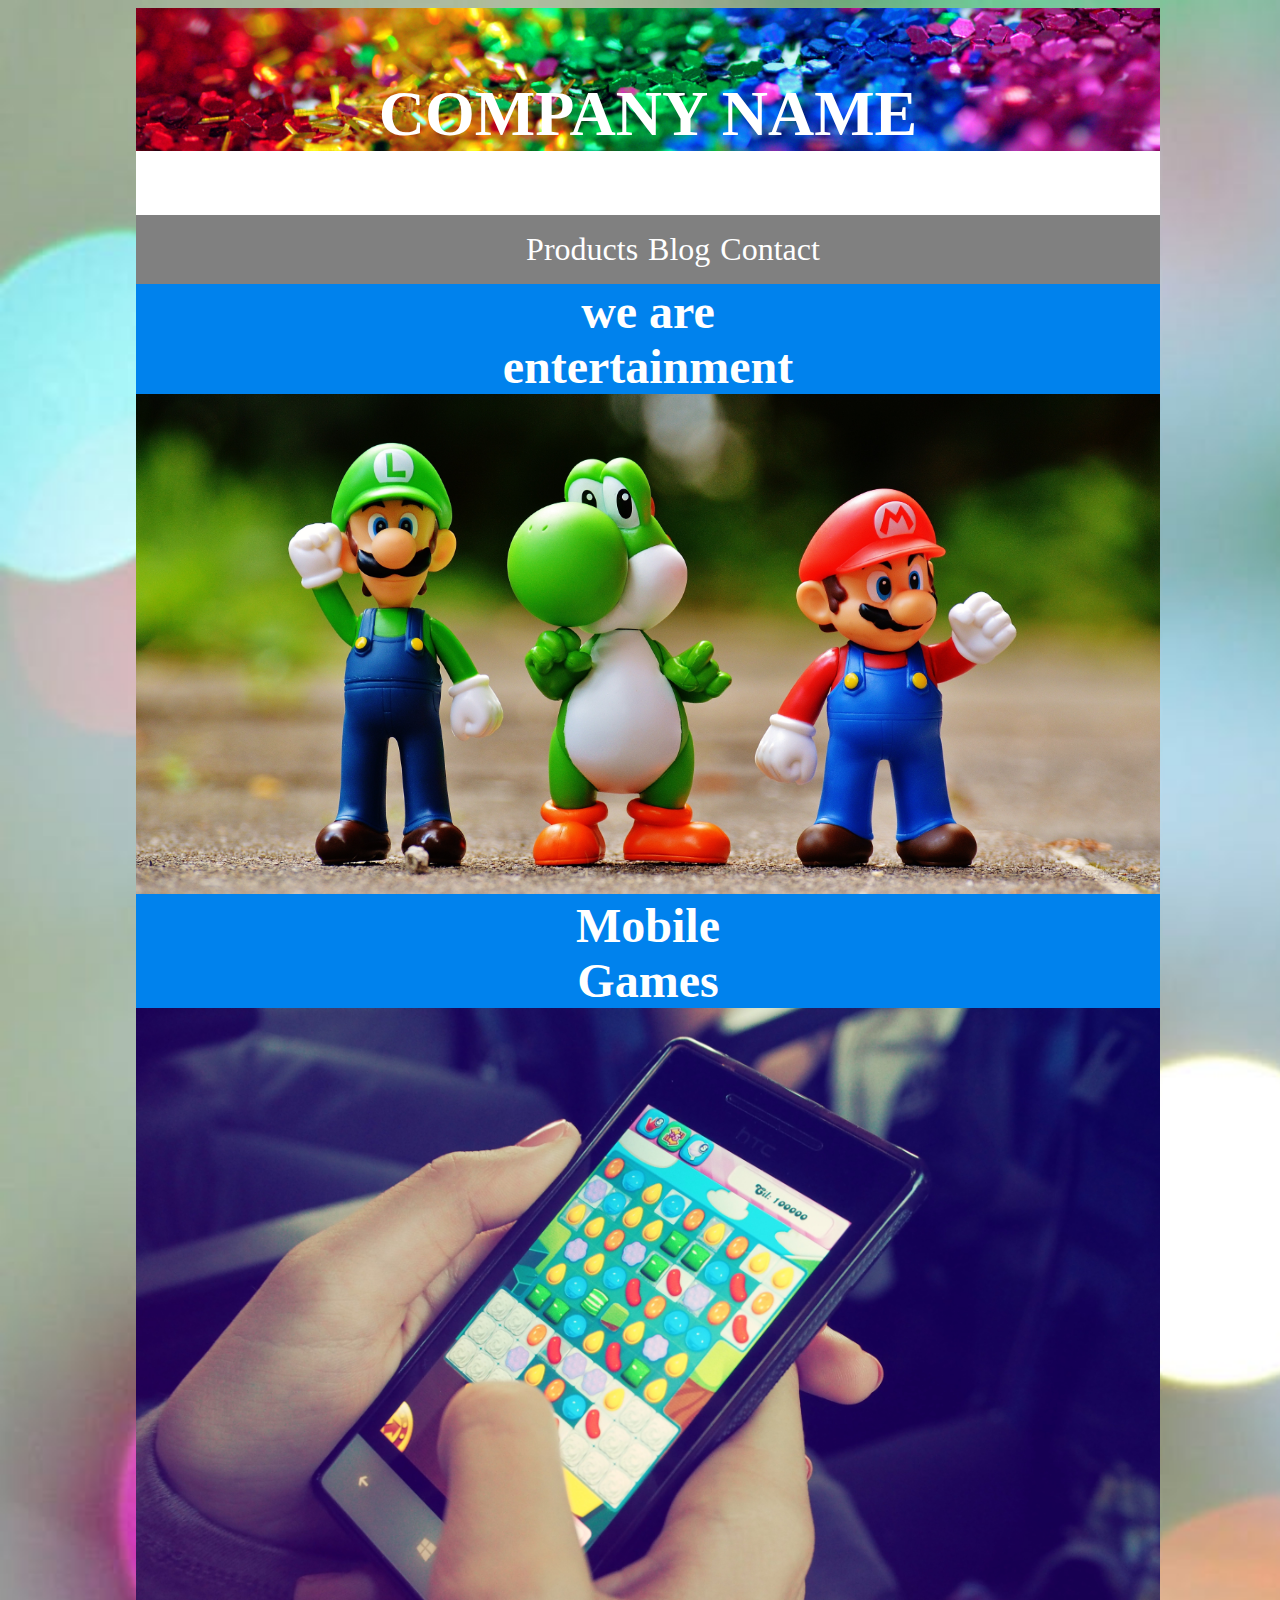
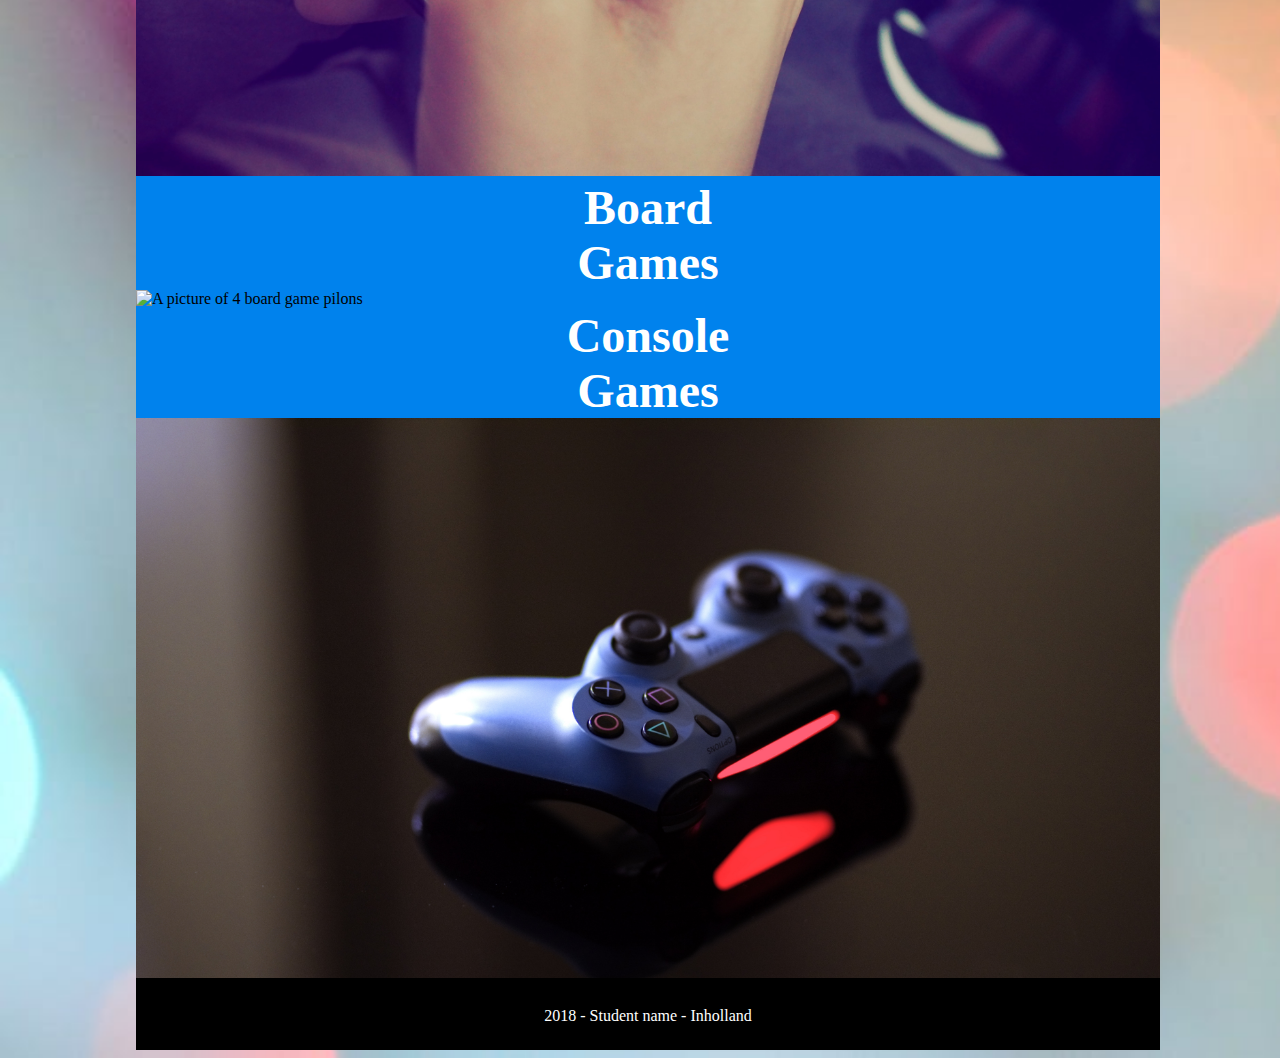
==== Webmarkup assessment 1819/assets/index.html @ 9a2469db "Stupid program doesn't work" ====
<!DOCTYPE html>
<html>
  <head>
    <link rel="stylesheet" type="text/css" href="style.css">
    <meta name="viewport" content="width=device-width, intital-scale=1.0">
    <meta charset="utf-8">
  </head>

<body>
  <main>
  <!-- Start of header -->
    <header>
      <h3 id="header_text">COMPANY NAME</h3>
    </header>

  <!-- Start of nav -->
    <nav>
      <label id="hamburger_menu" for="toggle">&#9776;</label>
      <input type="checkbox" id="toggle">
      </ul>

        <ul id="main_nav_group">
            <li><a href="product.html">Products</a></li>
            <li><a href="#">Blog</a></li>
            <li><a href="Contact.html">Contact</a></li>
        </ul>
    </nav>

<!--Start of page -->
  <article>
      <section class="Blue_section1">
          <h3 class="H3_special">we are</h3>
          <h3 class="H3_special">entertainment</h3>
      </section>

      <section class="img_section_1">
        <img src="img/product3.jpg">
      </section>

      <section class="Blue_section2">
          <h3 class="H3_special">Mobile</h3>
          <h3 class="H3_special">Games</h3>
      </section>

      <section class="img_section_1">
        <img src="img/product8.jpg" alt="A picture of a phone with a mobile game on it." title="Phone with mobile game">
      </section>

      <section class="Blue_section2">
          <h3 class="H3_special">Board</h3>
          <h3 class="H3_special">Games</h3>
      </section>

      <section class="img_section_1">
        <img src="img/product6.jpg" alt="A picture of 4 board game pilons" title="4 board game pilons">
      </section>

      <section class="Blue_section2">
          <h3 class="H3_special">Console</h3>
          <h3 class="H3_special">Games</h3>
      </section>

      <section class="img_section_2">
        <img src="img/product9.jpg" alt="A picture of a game controller" title="Game controller">
      </section>
  </article>
    <footer>
      <p id="Footer_text">2018 - Student name - Inholland</p>
    </footer>
    </main>
</body>

</html>
---- Webmarkup assessment 1819/assets/style.css ----
header {
  /*Set header img */
  background-image: url(img/companylogoBG.jpg);
  background-repeat: no-repeat;
  background-size: 100%;
  background-position: 0% 80%;

  /* set width*/
  width: 100%;
  height: 100%;

    /*padding + alignment*/
  padding-top: 0.5%;
  margin: 0;
  text-align: center;
  vertical-align: middle;
}

article{
  margin: 0;
  padding: 0;
}

section{
  margin: 0;
  padding: 0;
}

fieldset{
  margin : 20px;
  padding: 8px;
}

footer{
  color: white;
  background-color: black;

  width: 100%;
  height: auto;

  padding-top: 2px;
  padding-bottom: 2px;

  margin: 0;
}

  /*header text "Company name" */
#header_text{
  color: white;
  font-size: 4em
}

#FormPage_body{
  background-color: #f5f5f5f5;
}

#Submit_button{
  background-color: #0082ed;
  color: #FFFFFF;
  margin-left: 20px;
  margin-bottom: 30px;
  padding: 7px;
  width: 96%;
  height: auto;
  font-size: 1.5em;
}

.Form_label{
  display: block;
}

/* Media query for Desktop navigation*/
@media only screen and (min-width: 960px)
{
  body{
    background-image: url(img/background.jpeg);
    background-repeat: no-repeat;
    background-size: cover;
    width: 100%;
  }

  main{
    background-color: white;
    width: 80%;
    margin-left: 10%;
  }

  /*nav bar */
nav{
  background-color: grey;
  padding: 0;
  margin: 0;
  overflow: hidden;
}

#hamburger_menu{
float: right;
font-size: 2em;
margin-right: 20px;
display: none;
}

#main_nav_group{
    display: flex;
    justify-content: center;
}

#main_nav_group li{
  list-style-type: none;
  margin-left: 10px;
}

#main_nav_group a{
  clear: right;
  text-decoration: none;
  color: white;
  font-size: 2em;
}

#toggle{
  display: none;
}


  /*Contact form */
#FormPage_content{
  margin: 0;
  padding-top: 40px;
  padding-left: 10px;
  padding-right: 10px;
  background-color: #f5f5f5f5;
}

.Form_heading{
  display: block;
  color: #727272;
  font-size: 2em;
}

.img_section_1{
  width: 100%;
  margin: 0;
  padding: 0;
  background-color: #0082ed;
}

.img_section_2{
  width: 100%;
  margin: 0;
  padding: 0;
  background-color: black;
}

.Blue_section_product{
  background-color: #0082ed;
  text-align: center;
  margin: 0;
  padding: 20px;
}
}

/* Media query for tablet or mobile navigation*/
@media only screen and (max-width: 960px){

  body{
    background-color: white;
    width: 100%;
    margin: 0;
    padding: 0;
  }

  main{
    background-color: white;
    width: 100%;
  }

  /*nav bar */
nav{
  background-color: grey;
  padding: 0;
  margin: 5px;
  overflow: hidden;
}

      #hamburger_menu{
      float: left;
      font-size: 2em;
      margin-left: 20px;
      display: none;
      display: block;
      cursor: pointer;
    }

    #main_nav_group{
      text-align: center;
      width: 100%;
      display: none;
      text-decoration: none;
      list-style-type: none;
    }

    #main_nav_group a{
      display: block;
      clear: right;
      text-decoration: none;
      color: white;
      font-size: 2em;
    }

    #toggle{
      display: none;
    }

    #toggle:checked + #main_nav_group{
      display: block;
    }

    .Form_heading{
      display: none;
    }

    /*Mobile margins homepage sections */
    .Blue_section2{
      display: none;
    }

    /*Img sections home page*/

    .img_section_1{
      width: 100%;
      margin: 5px;;
      padding: 0;
      background-color: white;
    }

    .img_section_2{
      width: 100%;
      margin: 5px;
      padding: 0;
      background-color: white;
    }
}

  /*Homepage Sections*/
.Blue_section1{
  background-color: #0082ed;
  text-align: center;
  margin: 0;
  padding: 0;
}

.Blue_section2{
  background-color: #0082ed;
  text-align: center;
  margin: 0;
  padding: 0;
}

.Blue_section_contact{
  background-color: #0082ed;
  text-align: center;
  margin: 0;
  padding: 20px;
}

.img_section_1 img{
  width: 100%;
  height: auto;
  margin: 0;
  padding: 0;
}

.img_section_2 img{
  width: 100%;
  height: auto;
  margin: 0;
  padding: 0;
}

.H3_special{
  font-size: 3em;
  color: white;
  margin: 0;
  padding: 0;
}

.Blue_section_product{
  background-color: #0082ed;
  text-align: center;
  margin: 0;
  padding: 20px;
  display: none;
}

/*Product catalog grid start*/
#Product_grid{
  	display: grid;
    grid-template-columns: auto auto auto;
    grid-gap: 20px;
    margin: 0 auto;
}

#grid_item{
    text-align: center;
}

#grid_item img{
  margin: 5px;
	width: 300px;
	height: 230px;
}

#Footer_text{
  text-align: center;
  padding: 7px;
  color: #FFFFFF;
}
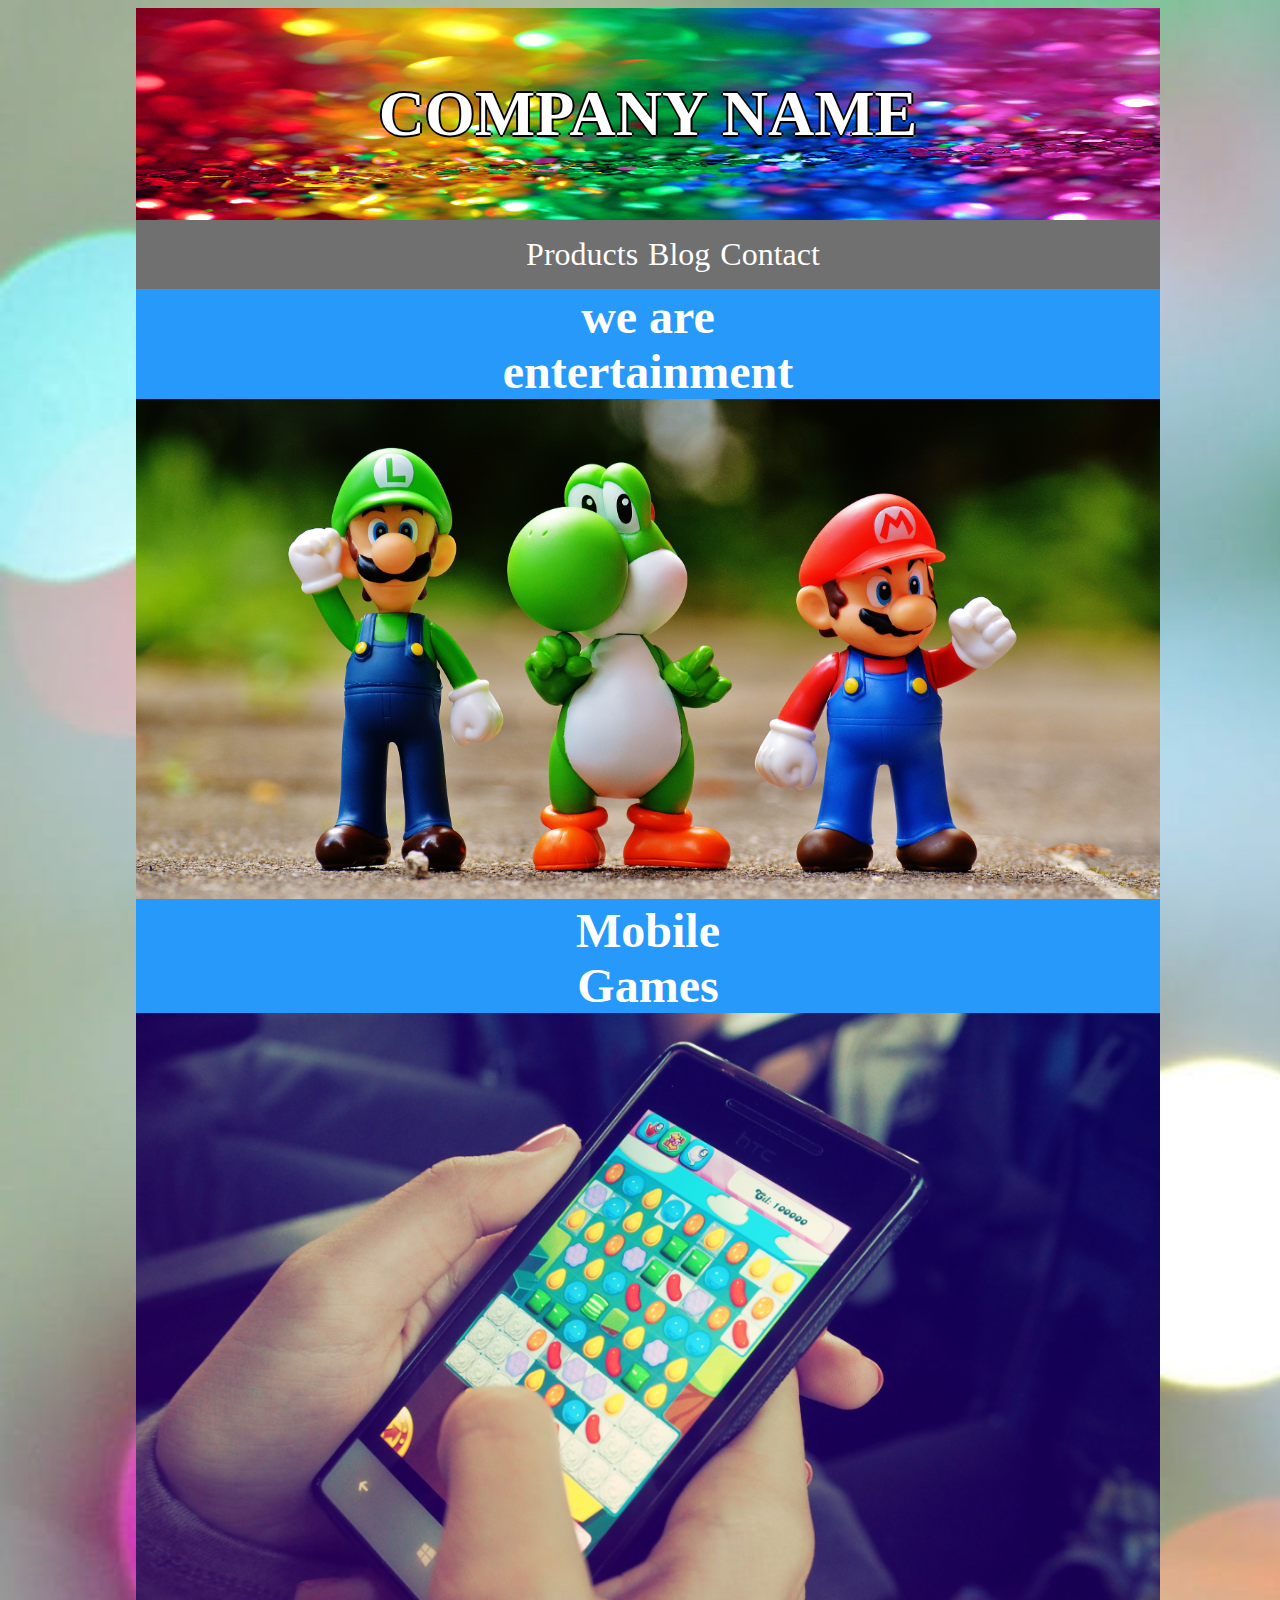
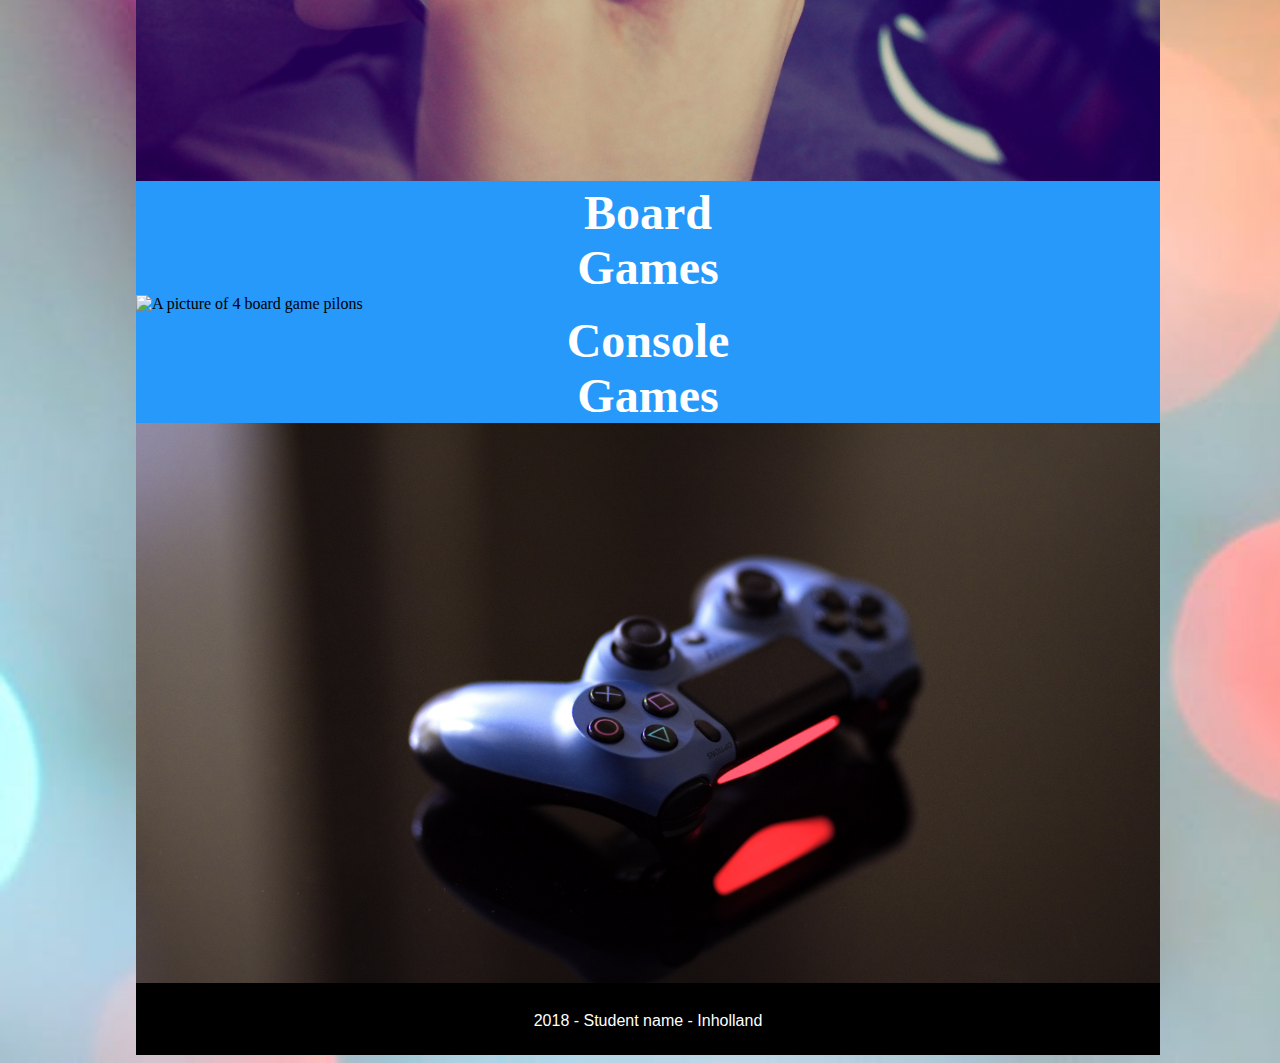
==== commit da9003af: "Commitment 4" ====
--- a/Webmarkup assessment 1819/assets/index.html
+++ b/Webmarkup assessment 1819/assets/index.html
@@ -1,27 +1,27 @@
 <!DOCTYPE html>
-<html>
+<html lang="en">
   <head>
+    <title>Webmarkup - assignment</title>
     <link rel="stylesheet" type="text/css" href="style.css">
     <meta name="viewport" content="width=device-width, intital-scale=1.0">
     <meta charset="utf-8">
   </head>
 
 <body>
-  <main>
-  <!-- Start of header -->
-    <header>
-      <h3 id="header_text">COMPANY NAME</h3>
-    </header>
+  <section id="main">
+    <!-- Start of header -->
+      <header>
+        <h3 id="header_text">COMPANY NAME</h3>
+      </header>
 
   <!-- Start of nav -->
     <nav>
       <label id="hamburger_menu" for="toggle">&#9776;</label>
       <input type="checkbox" id="toggle">
-      </ul>
 
         <ul id="main_nav_group">
             <li><a href="product.html">Products</a></li>
-            <li><a href="#">Blog</a></li>
+            <li><a href="https://www.blogger.com">Blog</a></li>
             <li><a href="Contact.html">Contact</a></li>
         </ul>
     </nav>
@@ -34,7 +34,7 @@
       </section>
 
       <section class="img_section_1">
-        <img src="img/product3.jpg">
+        <img src="img/product3.jpg" alt="a picture of mario and luigi.">
       </section>
 
       <section class="Blue_section2">
@@ -64,10 +64,13 @@
         <img src="img/product9.jpg" alt="A picture of a game controller" title="Game controller">
       </section>
   </article>
+
+  <aside></aside>
+
     <footer>
       <p id="Footer_text">2018 - Student name - Inholland</p>
     </footer>
-    </main>
+  </section>
 </body>
 
 </html>
--- a/Webmarkup assessment 1819/assets/style.css
+++ b/Webmarkup assessment 1819/assets/style.css
@@ -1,8 +1,14 @@
+/*Berlin sans FB font*/
+@font-face {
+    font-family: "Berlin_sans_FB";
+    src: url(font/BRLNSR.ttf) format("truetype");
+}
+
 header {
   /*Set header img */
   background-image: url(img/companylogoBG.jpg);
   background-repeat: no-repeat;
-  background-size: 100%;
+  background-size: 100% 100%;
   background-position: 0% 80%;
 
   /* set width*/
@@ -11,6 +17,7 @@
 
     /*padding + alignment*/
   padding-top: 0.5%;
+  padding-bottom: 0.5%;
   margin: 0;
   text-align: center;
   vertical-align: middle;
@@ -24,6 +31,15 @@
 section{
   margin: 0;
   padding: 0;
+}
+
+/*Set basic font to arial*/
+h1 h2 h3 h4 h5 h6{
+  font-family: arial;
+}
+
+p{
+  font-family: arial;
 }
 
 fieldset{
@@ -31,9 +47,14 @@
   padding: 8px;
 }
 
+aside{
+  display: none;
+}
+
+/*Footer*/
 footer{
-  color: white;
-  background-color: black;
+  color: #FFFFFF;
+  background-color: #000000;
 
   width: 100%;
   height: auto;
@@ -46,16 +67,19 @@
 
   /*header text "Company name" */
 #header_text{
-  color: white;
-  font-size: 4em
-}
+  color: #FFFFFF;
+  font-size: 4em;
+  font-family: "Berlin_sans_FB";
+  text-shadow: -2px 0 black, 0 2px black, 2px 0 black, 0 -2px black;
+}
+
 
 #FormPage_body{
-  background-color: #f5f5f5f5;
+  background-color: #f5f5f5;
 }
 
 #Submit_button{
-  background-color: #0082ed;
+  background-color: #2699FB;
   color: #FFFFFF;
   margin-left: 20px;
   margin-bottom: 30px;
@@ -70,8 +94,7 @@
 }
 
 /* Media query for Desktop navigation*/
-@media only screen and (min-width: 960px)
-{
+@media only screen and (min-width: 960px){
   body{
     background-image: url(img/background.jpeg);
     background-repeat: no-repeat;
@@ -79,185 +102,187 @@
     width: 100%;
   }
 
-  main{
-    background-color: white;
+  #main{
+    background-color: #FFFFFF;
     width: 80%;
     margin-left: 10%;
   }
 
   /*nav bar */
-nav{
-  background-color: grey;
-  padding: 0;
-  margin: 0;
-  overflow: hidden;
-}
-
-#hamburger_menu{
-float: right;
-font-size: 2em;
-margin-right: 20px;
-display: none;
-}
-
-#main_nav_group{
+  nav{
+    background-color: #707070;
+    padding: 0;
+    margin: 0;
+    overflow: hidden;
+  }
+
+  #hamburger_menu{
+    float: right;
+    font-size: 2em;
+    margin-right: 20px;
+    display: none;
+  }
+
+  #main_nav_group{
     display: flex;
     justify-content: center;
-}
-
-#main_nav_group li{
-  list-style-type: none;
-  margin-left: 10px;
-}
-
-#main_nav_group a{
-  clear: right;
-  text-decoration: none;
-  color: white;
-  font-size: 2em;
-}
-
-#toggle{
-  display: none;
-}
-
+  }
+
+  #main_nav_group li{
+    list-style-type: none;
+    margin-left: 10px;
+  }
+
+  #main_nav_group a{
+    clear: right;
+    text-decoration: none;
+    color: #FFFFFF;
+    font-size: 2em;
+  }
+
+  #toggle{
+    display: none;
+  }
 
   /*Contact form */
-#FormPage_content{
-  margin: 0;
-  padding-top: 40px;
-  padding-left: 10px;
-  padding-right: 10px;
-  background-color: #f5f5f5f5;
-}
-
-.Form_heading{
-  display: block;
-  color: #727272;
-  font-size: 2em;
-}
-
-.img_section_1{
-  width: 100%;
-  margin: 0;
-  padding: 0;
-  background-color: #0082ed;
-}
-
-.img_section_2{
-  width: 100%;
-  margin: 0;
-  padding: 0;
-  background-color: black;
-}
-
-.Blue_section_product{
-  background-color: #0082ed;
-  text-align: center;
-  margin: 0;
-  padding: 20px;
-}
+  #FormPage_content{
+    margin: 0;
+    padding-top: 40px;
+    padding-left: 10px;
+    padding-right: 10px;
+    background-color: #f5f5f5;
+  }
+
+  .Form_heading{
+    display: block;
+    color: #444444;
+    font-size: 2em;
+    margin: 0;
+    padding: 0;
+  }
+
+  .img_section_1{
+    width: 100%;
+    margin: 0;
+    padding: 0;
+    background-color: #2699FB;
+  }
+
+  .img_section_2{
+    width: 100%;
+    margin: 0;
+    padding: 0;
+    background-color: #000000;
+  }
+
+  .Blue_section_product{
+    background-color: #2699FB;
+    text-align: center;
+    margin: 0;
+    padding: 20px;
+  }
 }
 
 /* Media query for tablet or mobile navigation*/
 @media only screen and (max-width: 960px){
 
-  body{
-    background-color: white;
-    width: 100%;
-    margin: 0;
-    padding: 0;
-  }
-
-  main{
-    background-color: white;
-    width: 100%;
-  }
-
-  /*nav bar */
-nav{
-  background-color: grey;
-  padding: 0;
-  margin: 5px;
-  overflow: hidden;
-}
-
-      #hamburger_menu{
-      float: left;
-      font-size: 2em;
-      margin-left: 20px;
-      display: none;
+    body{
+      background-color: #FFFFFF;
+      width: 100%;
+      margin: 0;
+      padding: 0;
+    }
+
+    #main{
       display: block;
-      cursor: pointer;
+      background-color: #FFFFFF;
+      width: 100%;
     }
 
-    #main_nav_group{
-      text-align: center;
-      width: 100%;
-      display: none;
-      text-decoration: none;
-      list-style-type: none;
-    }
-
-    #main_nav_group a{
-      display: block;
-      clear: right;
-      text-decoration: none;
-      color: white;
-      font-size: 2em;
-    }
-
-    #toggle{
-      display: none;
-    }
-
-    #toggle:checked + #main_nav_group{
-      display: block;
-    }
-
-    .Form_heading{
-      display: none;
-    }
-
-    /*Mobile margins homepage sections */
-    .Blue_section2{
-      display: none;
-    }
-
-    /*Img sections home page*/
-
-    .img_section_1{
-      width: 100%;
-      margin: 5px;;
-      padding: 0;
-      background-color: white;
-    }
-
-    .img_section_2{
-      width: 100%;
-      margin: 5px;
-      padding: 0;
-      background-color: white;
-    }
+    /*nav bar */
+  nav{
+    background-color: #707070;
+    padding: 0;
+    margin: 5px;
+    overflow: hidden;
+  }
+
+        #hamburger_menu{
+        float: left;
+        font-size: 2em;
+        margin-left: 20px;
+        display: none;
+        display: block;
+        cursor: pointer;
+      }
+
+      #main_nav_group{
+        text-align: center;
+        width: 100%;
+        display: none;
+        text-decoration: none;
+        list-style-type: none;
+      }
+
+      #main_nav_group a{
+        display: block;
+        clear: right;
+        text-decoration: none;
+        color: #FFFFFF;
+        font-size: 2em;
+      }
+
+      #toggle{
+        display: none;
+      }
+
+      #toggle:checked + #main_nav_group{
+        display: block;
+      }
+
+      .Form_heading{
+        display: none;
+      }
+
+      /*Mobile margins homepage sections */
+      .Blue_section2{
+        display: none;
+      }
+
+      /*Img sections home page*/
+
+      .img_section_1{
+        width: 100%;
+        margin: 5px;;
+        padding: 0;
+        background-color: #FFFFFF;
+      }
+
+      .img_section_2{
+        width: 100%;
+        margin: 5px;
+        padding: 0;
+        background-color: #FFFFFF;
+      }
 }
 
   /*Homepage Sections*/
 .Blue_section1{
-  background-color: #0082ed;
+  background-color: #2699FB;
   text-align: center;
   margin: 0;
   padding: 0;
 }
 
 .Blue_section2{
-  background-color: #0082ed;
+  background-color: #2699FB;
   text-align: center;
   margin: 0;
   padding: 0;
 }
 
 .Blue_section_contact{
-  background-color: #0082ed;
+  background-color: #2699FB;
   text-align: center;
   margin: 0;
   padding: 20px;
@@ -279,13 +304,13 @@
 
 .H3_special{
   font-size: 3em;
-  color: white;
+  color: #FFFFFF;
   margin: 0;
   padding: 0;
 }
 
 .Blue_section_product{
-  background-color: #0082ed;
+  background-color: #2699FB;
   text-align: center;
   margin: 0;
   padding: 20px;
@@ -294,7 +319,7 @@
 
 /*Product catalog grid start*/
 #Product_grid{
-  	display: grid;
+  	display: grid grid;
     grid-template-columns: auto auto auto;
     grid-gap: 20px;
     margin: 0 auto;
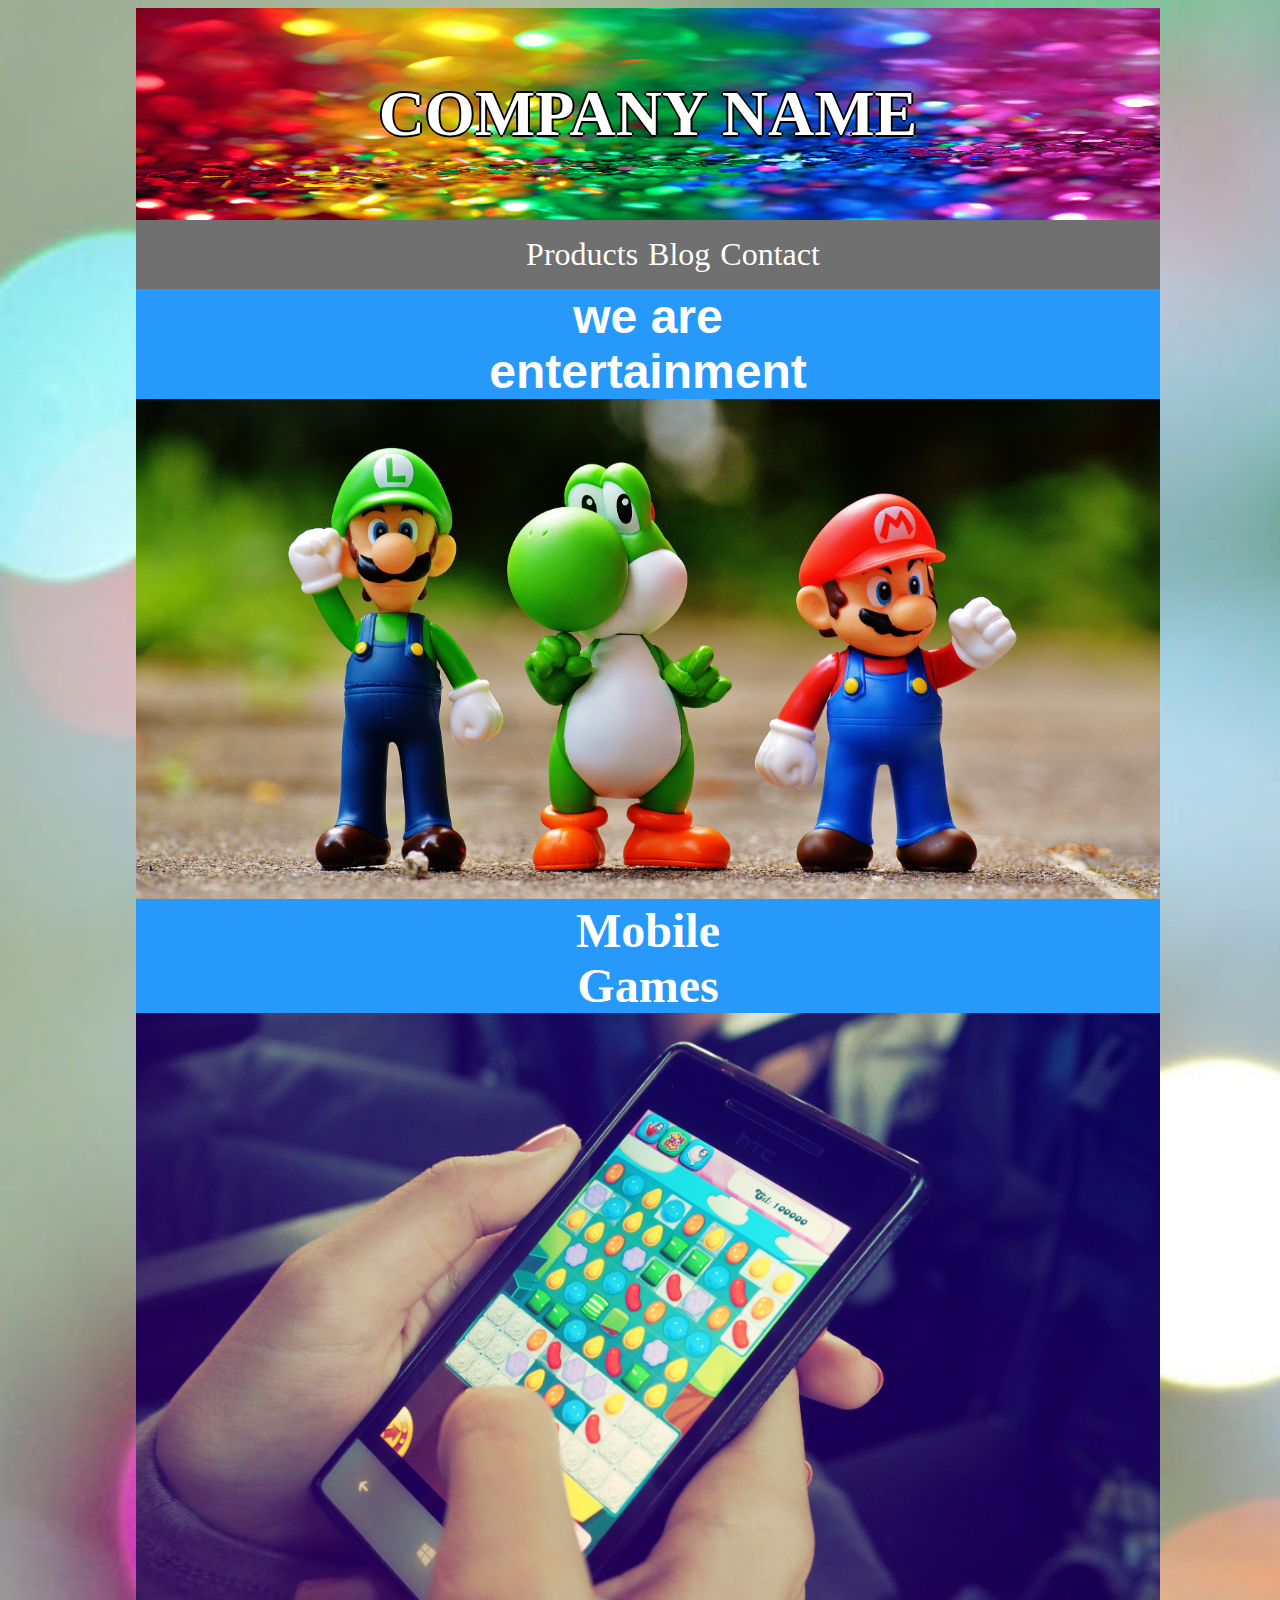
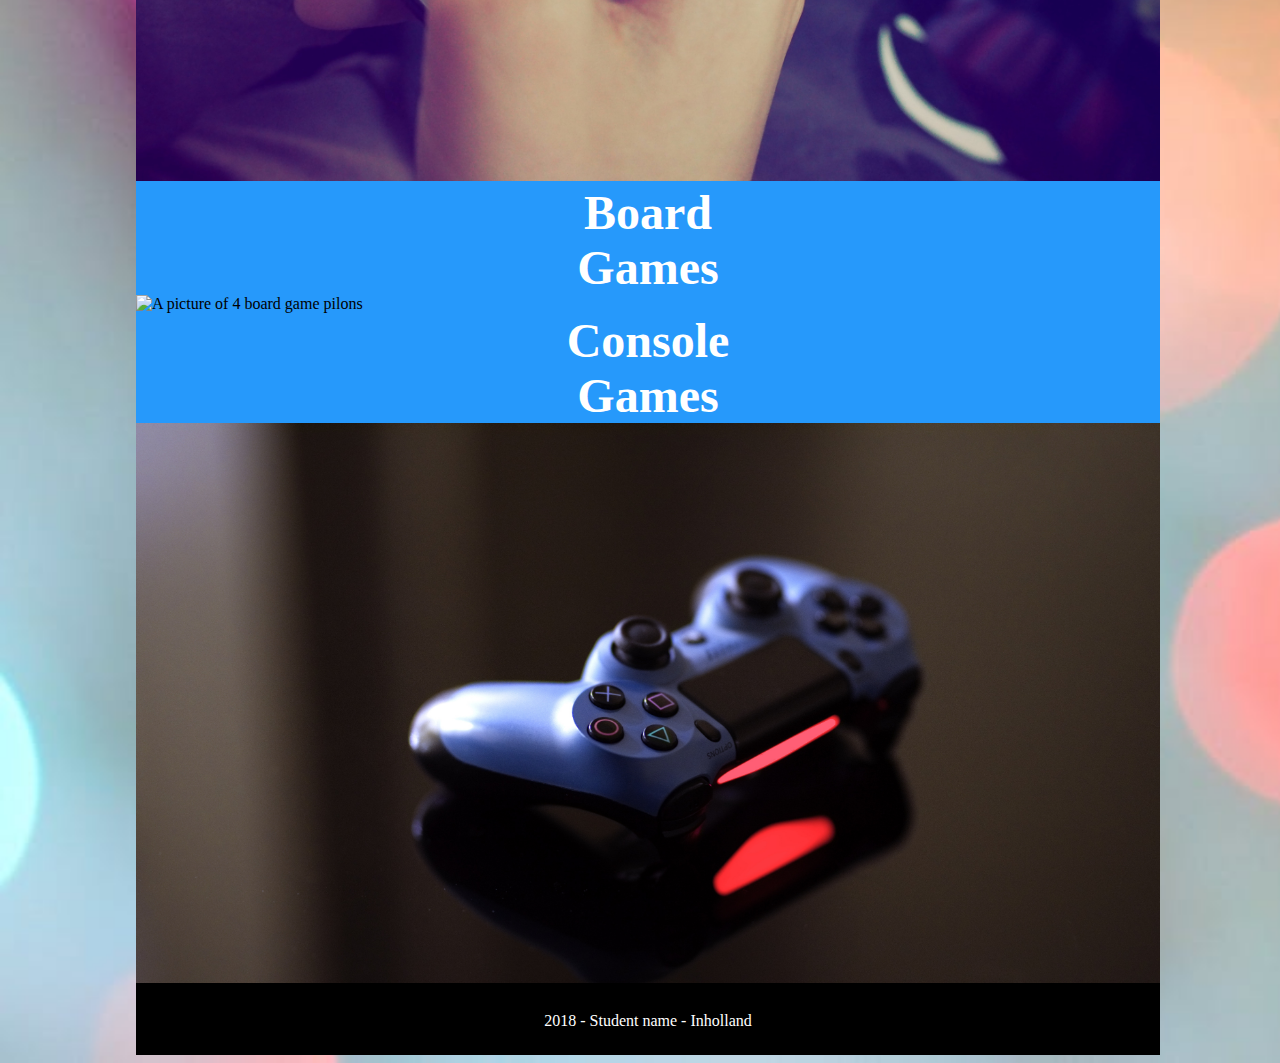
==== commit 5f2a0d17: "Commitment 5" ====
--- a/Webmarkup assessment 1819/assets/index.html
+++ b/Webmarkup assessment 1819/assets/index.html
@@ -8,7 +8,7 @@
   </head>
 
 <body>
-  <section id="main">
+  <section class="main">
     <!-- Start of header -->
       <header>
         <h3 id="header_text">COMPANY NAME</h3>
--- a/Webmarkup assessment 1819/assets/style.css
+++ b/Webmarkup assessment 1819/assets/style.css
@@ -34,17 +34,25 @@
 }
 
 /*Set basic font to arial*/
-h1 h2 h3 h4 h5 h6{
+h1 h2 h3 h4 h5 h6 p label{
   font-family: arial;
 }
 
-p{
-  font-family: arial;
+label{
+  color: #707070;
 }
 
 fieldset{
-  margin : 20px;
-  padding: 8px;
+  margin-top : 1em;
+  margin-bottom: 1em;
+  margin-left: 1.5%;
+  margin-right: 1.5%;
+  padding: 0;
+  background-color: #ffffff;
+}
+
+textarea{
+  border: none;
 }
 
 aside{
@@ -81,16 +89,34 @@
 #Submit_button{
   background-color: #2699FB;
   color: #FFFFFF;
-  margin-left: 20px;
-  margin-bottom: 30px;
+  margin-left: 1.5%;
+  margin-right: 1.5%;
+  margin-bottom: 1.5%;
   padding: 7px;
-  width: 96%;
+  width: 97%;
   height: auto;
   font-size: 1.5em;
-}
-
-.Form_label{
+  border: none;
+  font-family: arial;
+}
+
+#Form_label{
   display: block;
+  float: left;
+  margin: 0.5em;
+  font-family: arial;
+  font-size: 1.2em;
+}
+
+#Form_select{
+  display: block;
+  margin: 0.5em;
+}
+
+.Form_input{
+  width: 99.5%;
+  border: none;
+  resize: none;
 }
 
 /* Media query for Desktop navigation*/
@@ -102,7 +128,7 @@
     width: 100%;
   }
 
-  #main{
+  .main{
     background-color: #FFFFFF;
     width: 80%;
     margin-left: 10%;
@@ -152,6 +178,7 @@
     padding-right: 10px;
     background-color: #f5f5f5;
   }
+
 
   .Form_heading{
     display: block;
@@ -193,7 +220,7 @@
       padding: 0;
     }
 
-    #main{
+    .main{
       display: block;
       background-color: #FFFFFF;
       width: 100%;
@@ -214,6 +241,7 @@
         display: none;
         display: block;
         cursor: pointer;
+        color: white;
       }
 
       #main_nav_group{
@@ -269,6 +297,7 @@
   /*Homepage Sections*/
 .Blue_section1{
   background-color: #2699FB;
+  font-family: arial;
   text-align: center;
   margin: 0;
   padding: 0;
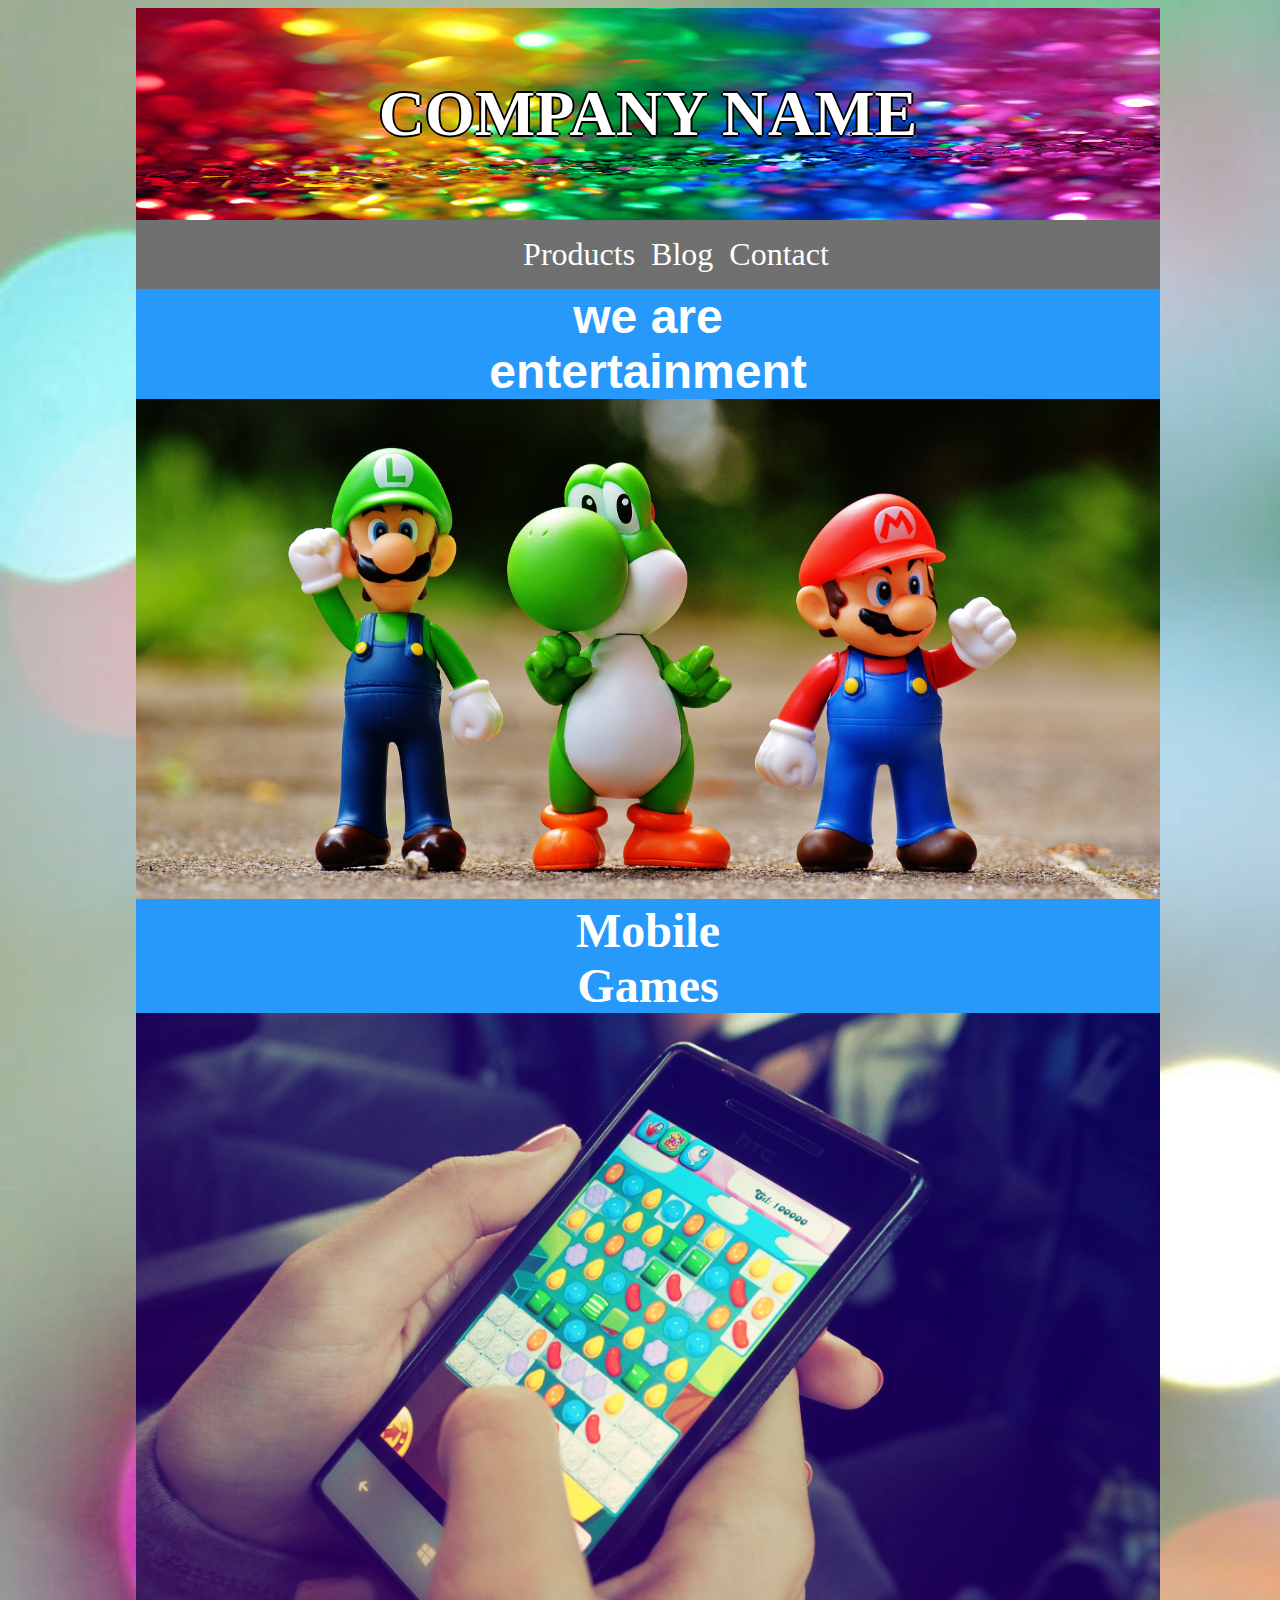
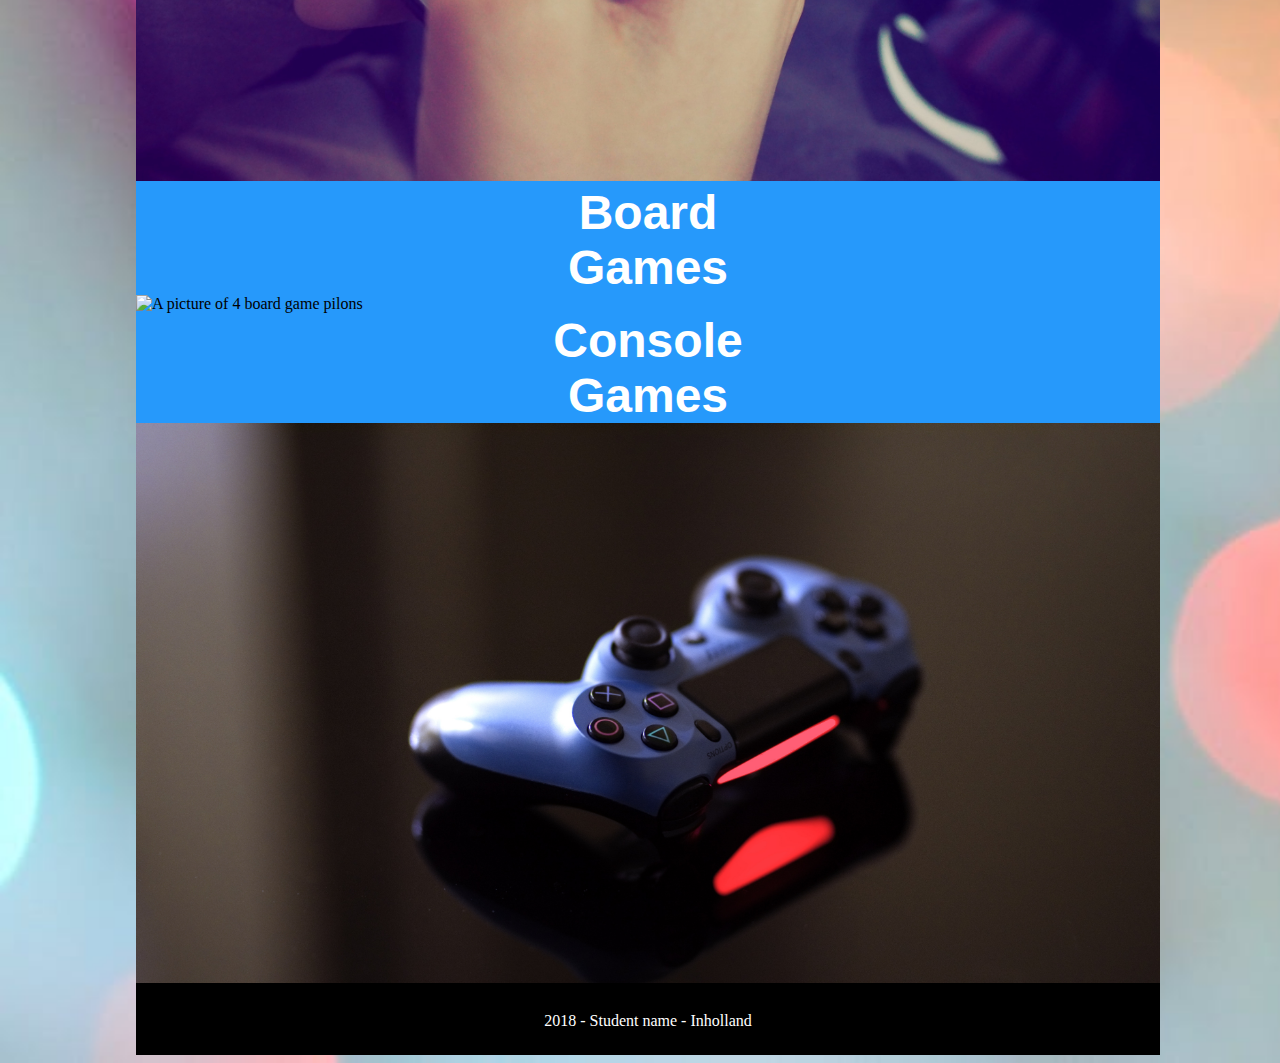
==== commit 4719800e: "Commitment 6" ====
--- a/Webmarkup assessment 1819/assets/index.html
+++ b/Webmarkup assessment 1819/assets/index.html
@@ -35,6 +35,7 @@
 
       <section class="img_section_1">
         <img src="img/product3.jpg" alt="a picture of mario and luigi.">
+        <img id="Home_img_2" src="img/product8.jpg" alt="A picture of a phone with a mobile game on it." title="Phone with mobile game">
       </section>
 
       <section class="Blue_section2">
@@ -42,25 +43,25 @@
           <h3 class="H3_special">Games</h3>
       </section>
 
-      <section class="img_section_1">
+      <section class="img_section_2">
         <img src="img/product8.jpg" alt="A picture of a phone with a mobile game on it." title="Phone with mobile game">
       </section>
 
-      <section class="Blue_section2">
+      <section class="Blue_section3">
           <h3 class="H3_special">Board</h3>
           <h3 class="H3_special">Games</h3>
       </section>
 
-      <section class="img_section_1">
+      <section class="img_section_3">
         <img src="img/product6.jpg" alt="A picture of 4 board game pilons" title="4 board game pilons">
       </section>
 
-      <section class="Blue_section2">
+      <section class="Blue_section4">
           <h3 class="H3_special">Console</h3>
           <h3 class="H3_special">Games</h3>
       </section>
 
-      <section class="img_section_2">
+      <section class="img_section_4">
         <img src="img/product9.jpg" alt="A picture of a game controller" title="Game controller">
       </section>
   </article>
--- a/Webmarkup assessment 1819/assets/style.css
+++ b/Webmarkup assessment 1819/assets/style.css
@@ -63,26 +63,44 @@
 footer{
   color: #FFFFFF;
   background-color: #000000;
-
   width: 100%;
   height: auto;
-
   padding-top: 2px;
   padding-bottom: 2px;
-
-  margin: 0;
-}
-
-  /*header text "Company name" */
+  margin: 0;
+}
+
+/*header text "Company name" */
 #header_text{
-  color: #FFFFFF;
-  font-size: 4em;
-  font-family: "Berlin_sans_FB";
-  text-shadow: -2px 0 black, 0 2px black, 2px 0 black, 0 -2px black;
-}
-
-
+color: #FFFFFF;
+font-size: 4em;
+font-family: "Berlin_sans_FB";
+text-shadow: -2px 0 black, 0 2px black, 2px 0 black, 0 -2px black;
+}
+
+/*Contact form*/
 #FormPage_body{
+  background-color: #f5f5f5;
+}
+
+#Form_label{
+  display: block;
+  float: left;
+  margin: 0.5em;
+  font-family: arial;
+  font-size: 1.2em;
+}
+
+#Form_select{
+  display: block;
+  margin: 0.5em;
+}
+
+#FormPage_content{
+  margin: 0;
+  padding-top: 40px;
+  padding-left: 10px;
+  padding-right: 10px;
   background-color: #f5f5f5;
 }
 
@@ -100,26 +118,168 @@
   font-family: arial;
 }
 
-#Form_label{
-  display: block;
-  float: left;
-  margin: 0.5em;
-  font-family: arial;
-  font-size: 1.2em;
-}
-
-#Form_select{
-  display: block;
-  margin: 0.5em;
-}
-
 .Form_input{
   width: 99.5%;
   border: none;
   resize: none;
 }
 
-/* Media query for Desktop navigation*/
+.Form_heading{
+  display: block;
+  color: #444444;
+  font-size: 2em;
+  margin: 0;
+  padding: 0;
+}
+
+/*Homepage Sections*/
+.Blue_section1{
+background-color: #2699FB;
+font-family: arial;
+text-align: center;
+margin: 0;
+padding: 0;
+}
+
+.Blue_section2{
+background-color: #2699FB;
+text-align: center;
+margin: 0;
+padding: 0;
+}
+
+.Blue_section3{
+background-color: #2699FB;
+font-family: arial;
+text-align: center;
+margin: 0;
+padding: 0;
+}
+
+.Blue_section4{
+background-color: #2699FB;
+font-family: arial;
+text-align: center;
+margin: 0;
+padding: 0;
+}
+
+.Blue_section_product{
+  background-color: #2699FB;
+  text-align: center;
+  margin: 0;
+  padding: 20px;
+}
+
+.Blue_section_contact{
+background-color: #2699FB;
+text-align: center;
+margin: 0;
+padding: 20px;
+}
+
+.img_section_1{
+  width: 100%;
+  height: 20%;
+  margin: 0;
+  padding: 0;
+  background-color: #2699FB;
+}
+
+.img_section_2{
+  width: 100%;
+  margin: 0;
+  padding: 0;
+  background-color: #2699FB;
+}
+
+.img_section_3{
+  width: 100%;
+  margin: 0;
+  padding: 0;
+  background-color: #2699FB;
+}
+
+.img_section_4{
+  width: 100%;
+  margin: 0;
+  padding: 0;
+  background-color: #000000;
+}
+
+.img_section_1 img{
+width: 100%;
+height: auto;
+margin: 0;
+padding: 0;
+}
+
+.img_section_2 img{
+width: 100%;
+height: auto;
+margin: 0;
+padding: 0;
+}
+
+.img_section_3 img{
+width: 100%;
+height: auto;
+margin: 0;
+padding: 0;
+}
+
+.img_section_4 img{
+width: 100%;
+height: auto;
+margin: 0;
+padding: 0;
+}
+
+.Blue_section_product{
+background-color: #2699FB;
+text-align: center;
+margin: 0;
+padding: 20px;
+}
+
+/*Product catalog grid start*/
+#Product_grid{
+  	display: grid grid;
+    grid-template-columns: auto auto auto;
+    grid-gap: 1em;
+    margin: 0 auto;
+}
+
+#grid_item{
+    text-align: center;
+}
+
+#grid_item img{
+  margin: 5px;
+	width: 30%;
+	height: 15em;
+}
+
+/*Footer*/
+#Footer_text{
+  text-align: center;
+  padding: 7px;
+  color: #FFFFFF;
+}
+
+/*Specials*/
+.H3_special{
+font-size: 3em;
+color: #FFFFFF;
+margin: 0;
+padding: 0;
+}
+
+/* media queries
+----------------------------------------------------------------------------------------
+*/
+
+/*Desktop*/
 @media only screen and (min-width: 960px){
   body{
     background-image: url(img/background.jpeg);
@@ -134,7 +294,7 @@
     margin-left: 10%;
   }
 
-  /*nav bar */
+  /*navigation bar */
   nav{
     background-color: #707070;
     padding: 0;
@@ -156,7 +316,7 @@
 
   #main_nav_group li{
     list-style-type: none;
-    margin-left: 10px;
+    margin-left: 1em;
   }
 
   #main_nav_group a{
@@ -170,63 +330,155 @@
     display: none;
   }
 
-  /*Contact form */
-  #FormPage_content{
-    margin: 0;
-    padding-top: 40px;
-    padding-left: 10px;
-    padding-right: 10px;
-    background-color: #f5f5f5;
-  }
-
-
-  .Form_heading{
-    display: block;
-    color: #444444;
-    font-size: 2em;
+.img_section_1 #Home_img_2{
+  display: none;
+}
+
+#grid_item img{
+  margin: 5px;
+	width: 30%;
+	height: 15em;
+}
+
+.Blue_section_product{
+  background-color: #2699FB;
+  text-align: center;
+  margin: 0;
+  padding: 20px;
+}
+}
+
+/*Tablet*/
+@media only screen and (min-width: 360px) and (max-width: 960px){
+  body{
+    background-color: #FFFFFF;
+    width: 100%;
     margin: 0;
     padding: 0;
   }
 
+  .main{
+    display: block;
+    background-color: #FFFFFF;
+    width: 100%;
+  }
+
+  /*navigation bar */
+  nav{
+    background-color: #707070;
+    padding: 0;
+    margin: 0;
+    overflow: hidden;
+  }
+
+  #hamburger_menu{
+    float: right;
+    font-size: 2em;
+    margin-right: 20px;
+    display: none;
+  }
+
+  #main_nav_group{
+    display: flex;
+    justify-content: center;
+  }
+
+  #main_nav_group li{
+    list-style-type: none;
+    margin-left: 10px;
+  }
+
+  #main_nav_group a{
+    clear: right;
+    text-decoration: none;
+    color: #FFFFFF;
+    font-size: 2em;
+  }
+
+  #toggle{
+    display: none;
+  }
+
+  #Home_img_2{
+    float: right;
+    margin-left: 0;
+  }
+
+  .Form_heading{
+    display: none;
+  }
+
+  #Form_label{
+    width: 100%;
+  }
+
   .img_section_1{
     width: 100%;
+    height: 20%;
     margin: 0;
     padding: 0;
-    background-color: #2699FB;
+    background-color: #FFFFFF;
+  }
+
+  .img_section_1 img{
+  width: 45%;
+  height: 15em;
+  padding: 0;
+  margin: 1em;
+  }
+
+  .Blue_section_contact{
+    display: none;
+  }
+
+  .Blue_section_product{
+    display: none;
+  }
+
+  .Blue_section2{
+    display: none;
+  }
+
+  .Blue_section3{
+    display: none;
   }
 
   .img_section_2{
+    display: none;
+  }
+
+  .img_section_3{
+    display: none;
+  }
+
+  #Product_grid{
+      grid-template-columns: auto auto;
+      grid-gap: 1em;
+  }
+
+  #grid_item img{
+    margin: 5px;
+  	width: 45%;
+  	height: 15em;
+  }
+}
+
+/*Mobile*/
+@media only screen and (max-width: 360px){
+  body{
+    background-color: #FFFFFF;
     width: 100%;
     margin: 0;
     padding: 0;
-    background-color: #000000;
-  }
-
-  .Blue_section_product{
-    background-color: #2699FB;
-    text-align: center;
-    margin: 0;
-    padding: 20px;
-  }
-}
-
-/* Media query for tablet or mobile navigation*/
-@media only screen and (max-width: 960px){
-
-    body{
-      background-color: #FFFFFF;
-      width: 100%;
-      margin: 0;
-      padding: 0;
-    }
-
-    .main{
-      display: block;
-      background-color: #FFFFFF;
-      width: 100%;
-    }
-
-    /*nav bar */
+  }
+
+  .main{
+    display: block;
+    background-color: #FFFFFF;
+    width: 100%;
+  }
+
+  /*nav bar */
   nav{
     background-color: #707070;
     padding: 0;
@@ -268,104 +520,64 @@
         display: block;
       }
 
+      .img_section_1 #Home_img_2{
+        display: none;
+      }
+
       .Form_heading{
         display: none;
       }
 
-      /*Mobile margins homepage sections */
+      #Form_label{
+        width: 100%;
+      }
+
+      .Blue_section_product{
+        background-color: #2699FB;
+        text-align: center;
+        margin: 0;
+        padding: 20px;
+      }
+
       .Blue_section2{
         display: none;
       }
 
-      /*Img sections home page*/
+      .Blue_section3{
+        display: none;
+      }
+
+      .Blue_section4{
+        display: none;
+      }
 
       .img_section_1{
-        width: 100%;
-        margin: 5px;;
-        padding: 0;
         background-color: #FFFFFF;
       }
 
       .img_section_2{
-        width: 100%;
+        background-color: #FFFFFF;
+      }
+
+      .img_section_3{
+        background-color: #FFFFFF;
+      }
+
+      .img_section_4{
+        background-color: #FFFFFF;
+      }
+
+      #Product_grid{
+          grid-template-columns: auto;
+          grid-gap: 1em;
+      }
+
+      #grid_item img{
         margin: 5px;
-        padding: 0;
-        background-color: #FFFFFF;
-      }
-}
-
-  /*Homepage Sections*/
-.Blue_section1{
-  background-color: #2699FB;
-  font-family: arial;
-  text-align: center;
-  margin: 0;
-  padding: 0;
-}
-
-.Blue_section2{
-  background-color: #2699FB;
-  text-align: center;
-  margin: 0;
-  padding: 0;
-}
-
-.Blue_section_contact{
-  background-color: #2699FB;
-  text-align: center;
-  margin: 0;
-  padding: 20px;
-}
-
-.img_section_1 img{
-  width: 100%;
-  height: auto;
-  margin: 0;
-  padding: 0;
-}
-
-.img_section_2 img{
-  width: 100%;
-  height: auto;
-  margin: 0;
-  padding: 0;
-}
-
-.H3_special{
-  font-size: 3em;
-  color: #FFFFFF;
-  margin: 0;
-  padding: 0;
-}
-
-.Blue_section_product{
-  background-color: #2699FB;
-  text-align: center;
-  margin: 0;
-  padding: 20px;
-  display: none;
-}
-
-/*Product catalog grid start*/
-#Product_grid{
-  	display: grid grid;
-    grid-template-columns: auto auto auto;
-    grid-gap: 20px;
-    margin: 0 auto;
-}
-
-#grid_item{
-    text-align: center;
-}
-
-#grid_item img{
-  margin: 5px;
-	width: 300px;
-	height: 230px;
-}
-
-#Footer_text{
-  text-align: center;
-  padding: 7px;
-  color: #FFFFFF;
-}
+        width: 80%;
+        height: 15em;
+      }
+
+
+
+}
